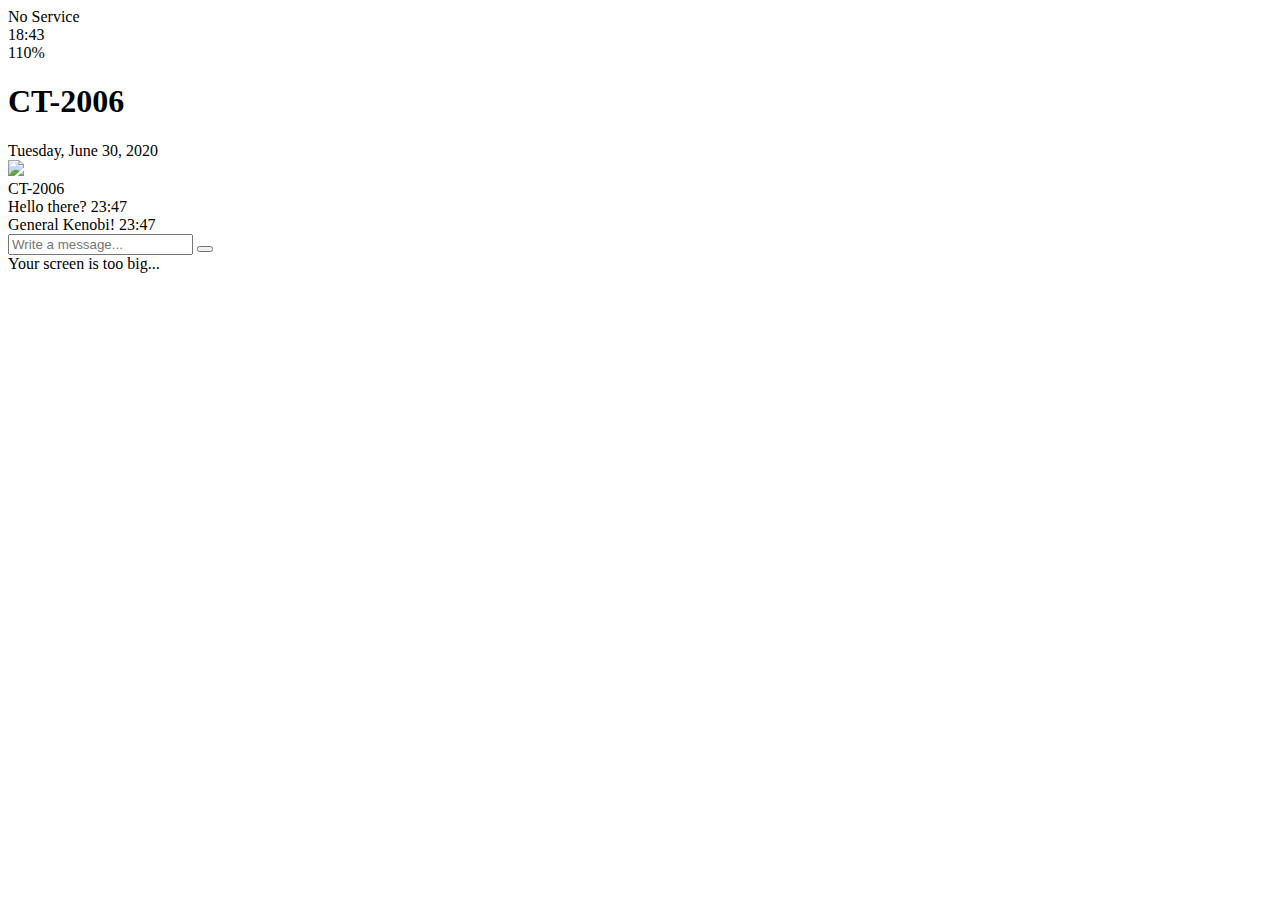
==== chat.html @ bf80c07d "End of Kokoatalk" ====
<!DOCTYPE html>
<html class="chat-html" lang="en">
  <head>
    <link rel="stylesheet" href="css/style.css" />
    <meta charset="UTF-8" />
    <meta http-equiv="X-UA-Compatible" content="IE=edge" />
    <meta name="viewport" content="width=device-width, initial-scale=1.0" />
    <title>Chatroom - Kokoa Clone</title>
  </head>

  <body id="chat-screen">
    <div class="status-bar">
      <div class="status-bar__column">
        <span>No Service</span>
        <i class="fas fa-wifi"></i>
      </div>
      <div class="status-bar__column">
        <span>18:43</span>
      </div>
      <div class="status-bar__column">
        <span>110%</span>
        <i class="fas fa-battery-full fa-lg"></i>
        <i class="fas fa-bolt"></i>
      </div>
    </div>

    <header class="alt-header">
      <div class="alt-header__column">
        <a href="chats.html">
          <i class="fas fa-angle-left fa-3x"></i>
        </a>
      </div>
      <div class="alt-header__column">
        <h1 class="alt-header__title">CT-2006</h1>
      </div>
      <div class="alt-header__column">
        <span><i class="fas fa-search fa-2x"></i></span>
        <span><i class="fas fa-bars fa-2x"></i></span>
      </div>
    </header>

    <main class="main-screen main-chat">
      <div class="chat__timestamp">Tuesday, June 30, 2020</div>
      <div class="message-row">
        <img src="https://avatars.githubusercontent.com/u/88761072?v=4" />
        <div class="meassage-row__content">
          <span class="message__author">CT-2006</span>
          <div class="message__info">
            <span class="message__bubble">Hello there?</span>
            <span class="message__time">23:47</span>
          </div>
        </div>
      </div>
      <div class="message-row message-row--reply">
        <div class="meassage-row__content">
          <div class="message__info">
            <span class="message__bubble">General Kenobi!</span>
            <span class="message__time">23:47</span>
          </div>
        </div>
      </div>
    </main>

    <form class="reply">
      <div class="reply__column">
        <i class="far fa-plus-square fa-2x"></i>
      </div>
      <div class="reply__column">
        <input type="text" placeholder="Write a message..." />
        <i class="far fa-smile fa-2x"></i>
        <button>
          <i class="fas fa-arrow-up fa-2x"></i>
        </button>
      </div>
    </form>

    <div id="no-mobile">
      <span>Your screen is too big...</span>
    </div>

    <script
      src="https://kit.fontawesome.com/6478f529f2.js"
      crossorigin="anonymous"
    ></script>
  </body>
</html>
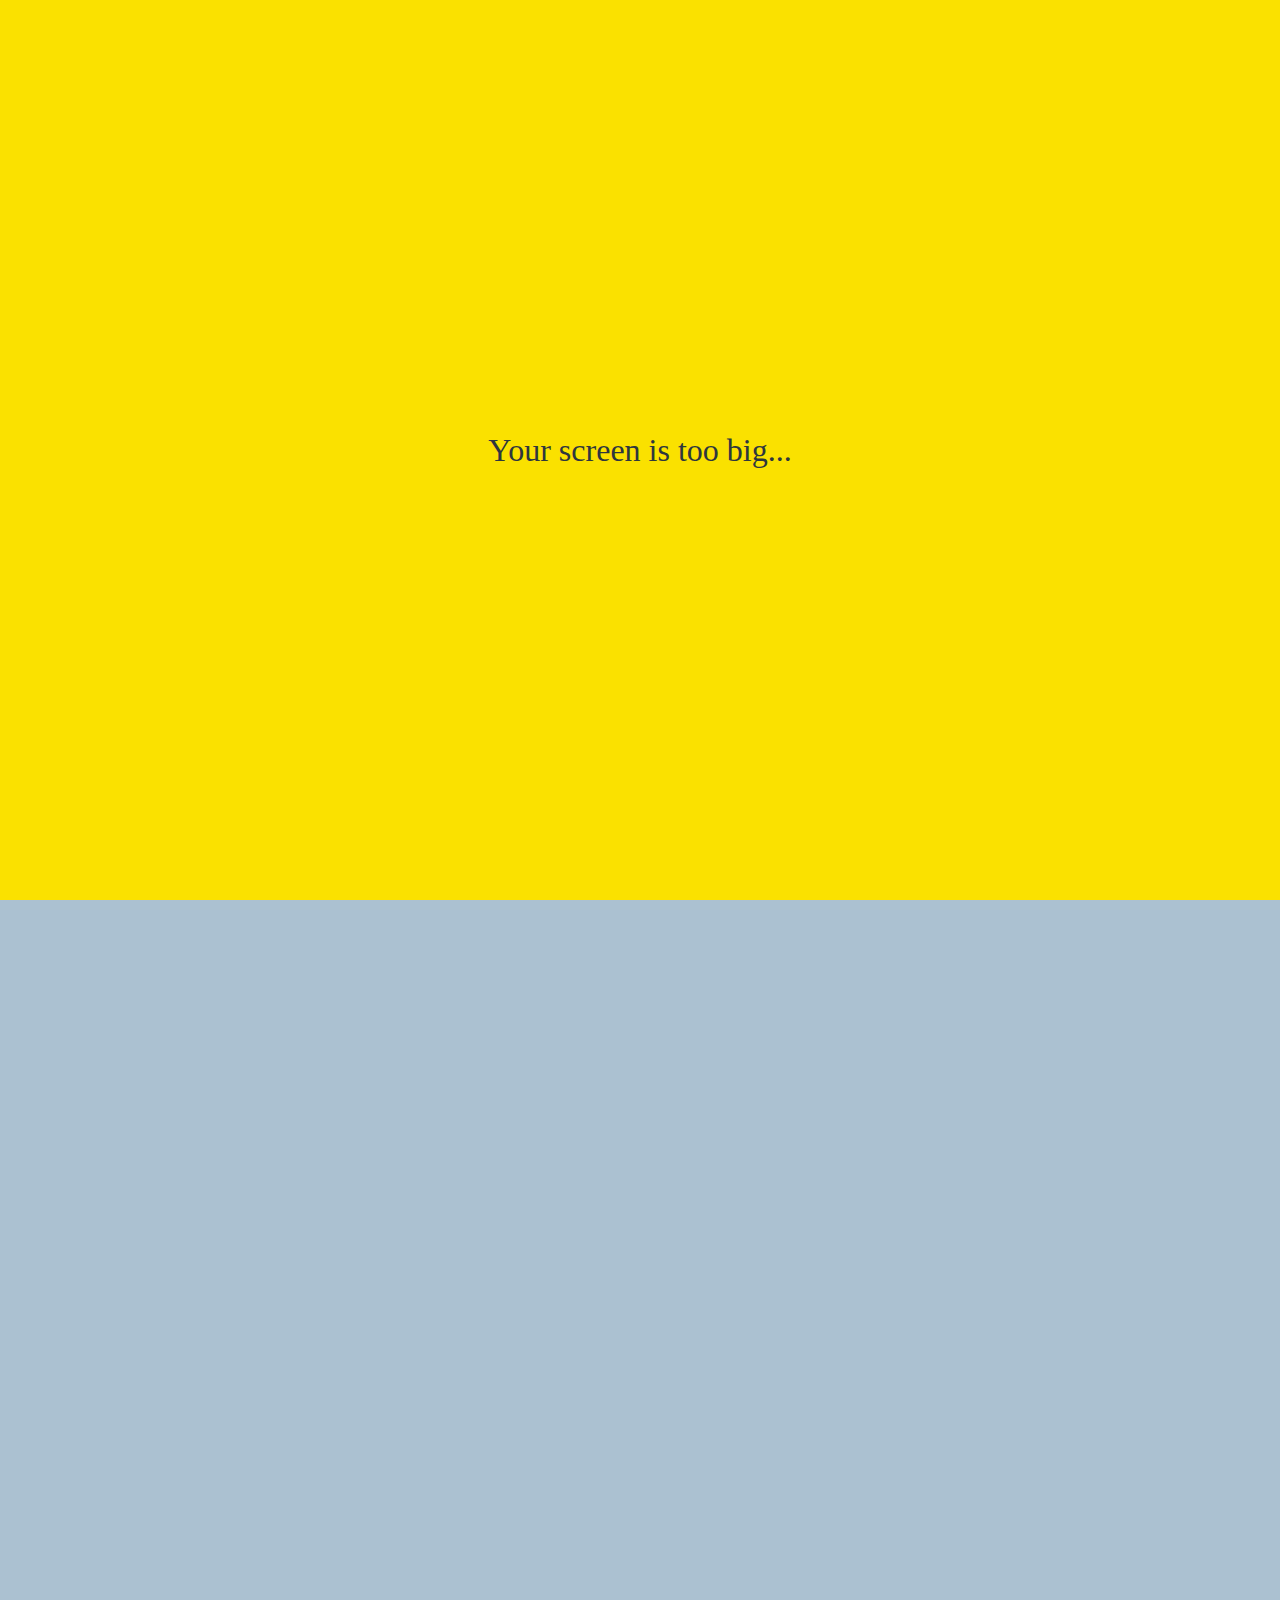
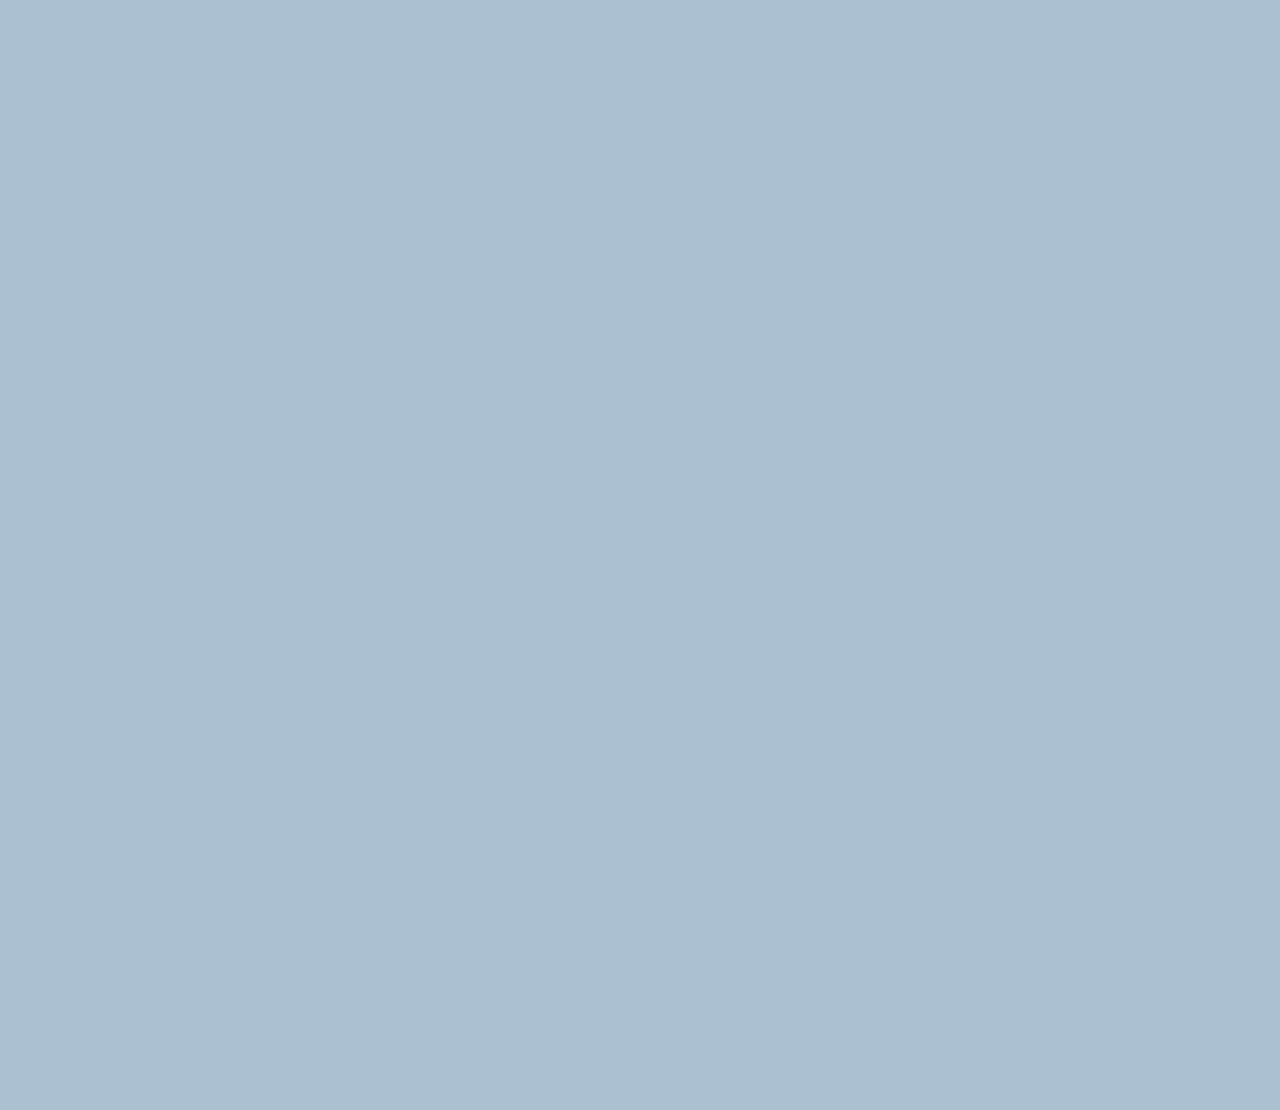
==== commit eb9efa99: "add / at href" ====
--- a/chat.html
+++ b/chat.html
@@ -1,7 +1,7 @@
 <!DOCTYPE html>
 <html class="chat-html" lang="en">
   <head>
-    <link rel="stylesheet" href="css/style.css" />
+    <link rel="stylesheet" href="/css/style.css" />
     <meta charset="UTF-8" />
     <meta http-equiv="X-UA-Compatible" content="IE=edge" />
     <meta name="viewport" content="width=device-width, initial-scale=1.0" />
--- a/css/style.css
+++ b/css/style.css
@@ -0,0 +1,45 @@
+@import "reset.css";
+@import "variables.css";
+
+/* Components */
+@import "component/status-bar.css";
+@import "component/nav-bar.css";
+@import "component/screen-header.css";
+@import "component/user-component.css";
+@import "component/badge.css";
+@import "component/icon-row.css";
+@import "component/alt-screen-header.css";
+@import "component/no-mbile.css";
+
+/* Screens */
+@import "screen/login.css";
+@import "screen/friends.css";
+@import "screen/find.css";
+@import "screen/more.css";
+@import "screen/settings.css";
+@import "screen/chat.css";
+
+@font-face {
+  font-family: "HeirofLightBold";
+  src: url("https://cdn.jsdelivr.net/gh/projectnoonnu/noonfonts_20-07@1.0/HeirofLightBold.woff")
+    format("woff");
+  font-weight: normal;
+  font-style: normal;
+}
+@font-face {
+  font-family: "HeirofLightRegular";
+  src: url("https://cdn.jsdelivr.net/gh/projectnoonnu/noonfonts_20-07@1.0/HeirofLightRegular.woff")
+    format("woff");
+  font-weight: normal;
+  font-style: normal;
+}
+
+body {
+  font-family: "HeirofLightBold";
+  color: #2e363e;
+  padding-top: 10px;
+}
+
+.main-screen {
+  padding: 0px var(--horizontal-space);
+}
